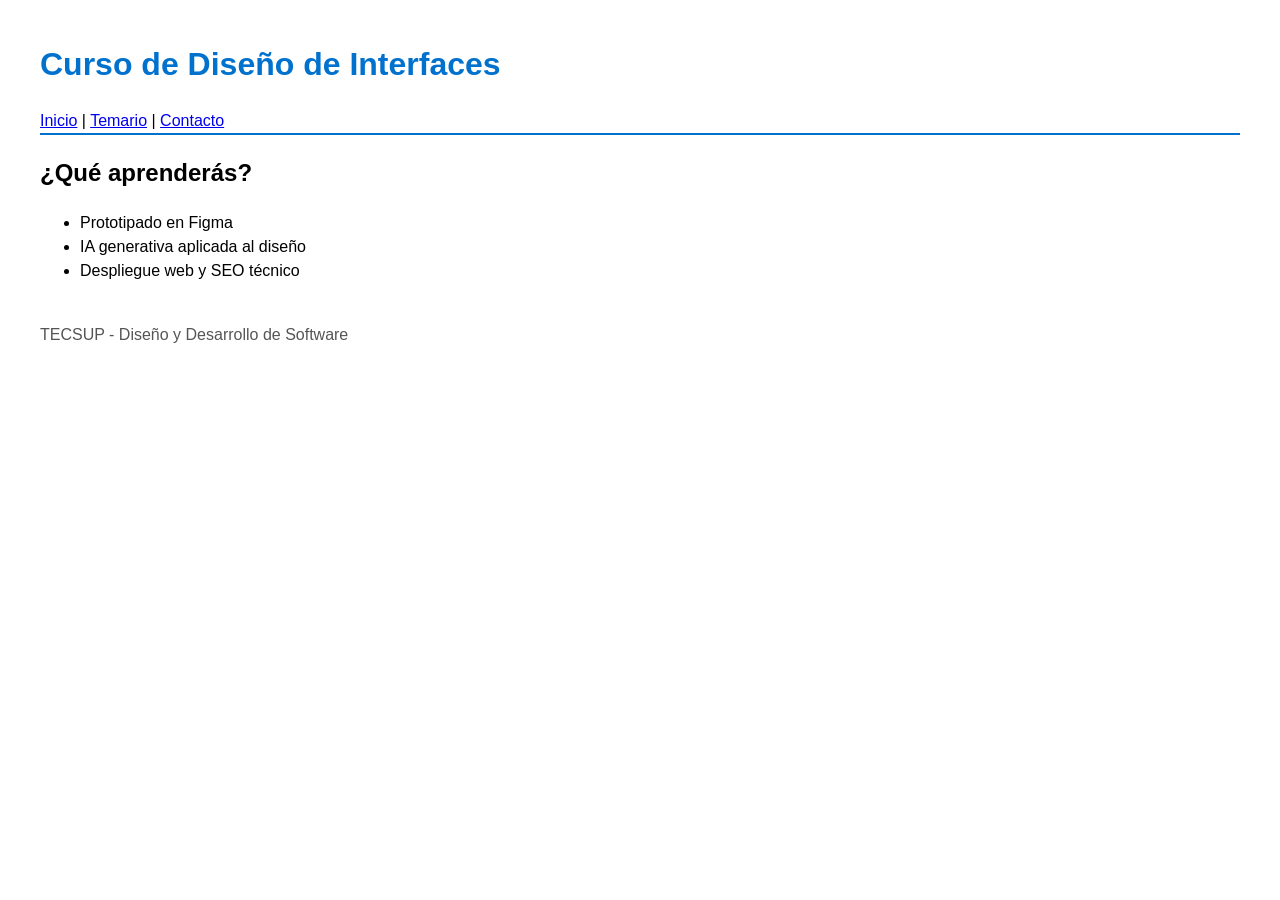
==== index.html @ 8ea0514d "Pagina con HTML semantico" ====
<!DOCTYPE html>
<html lang="es">
<head>
 <meta charset="UTF-8">
 <meta name="viewport" content="width=device-width, initial-scale=1.0">
 <title>Página</title>
 <link rel="stylesheet" href="estilos.css">
</head>
<body>
 <header>
 <h1>Curso de Diseño de Interfaces</h1>
 <nav>
 <a href="/">Inicio</a> | <a href="#temario">Temario</a> | <a href="#contacto">Contacto</a>
 </nav>
 </header>
 <main>
 <section id="temario">
 <h2>¿Qué aprenderás?</h2>
 <ul>
 <li>Prototipado en Figma</li>
 <li>IA generativa aplicada al diseño</li>
 <li>Despliegue web y SEO técnico</li>
 </ul>
 </section>
 </main>
 <footer id="contacto">
 <p>TECSUP - Diseño y Desarrollo de Software</p>
 </footer>
</body>
</html>
---- estilos.css ----
body {
 font-family: Arial, sans-serif;
 margin: 40px;
 line-height: 1.5;
}
header {
 border-bottom: 2px solid #0072ce;
}
h1 {
 color: #0072ce;
}
footer {
 margin-top: 40px;
 color: #555;
}
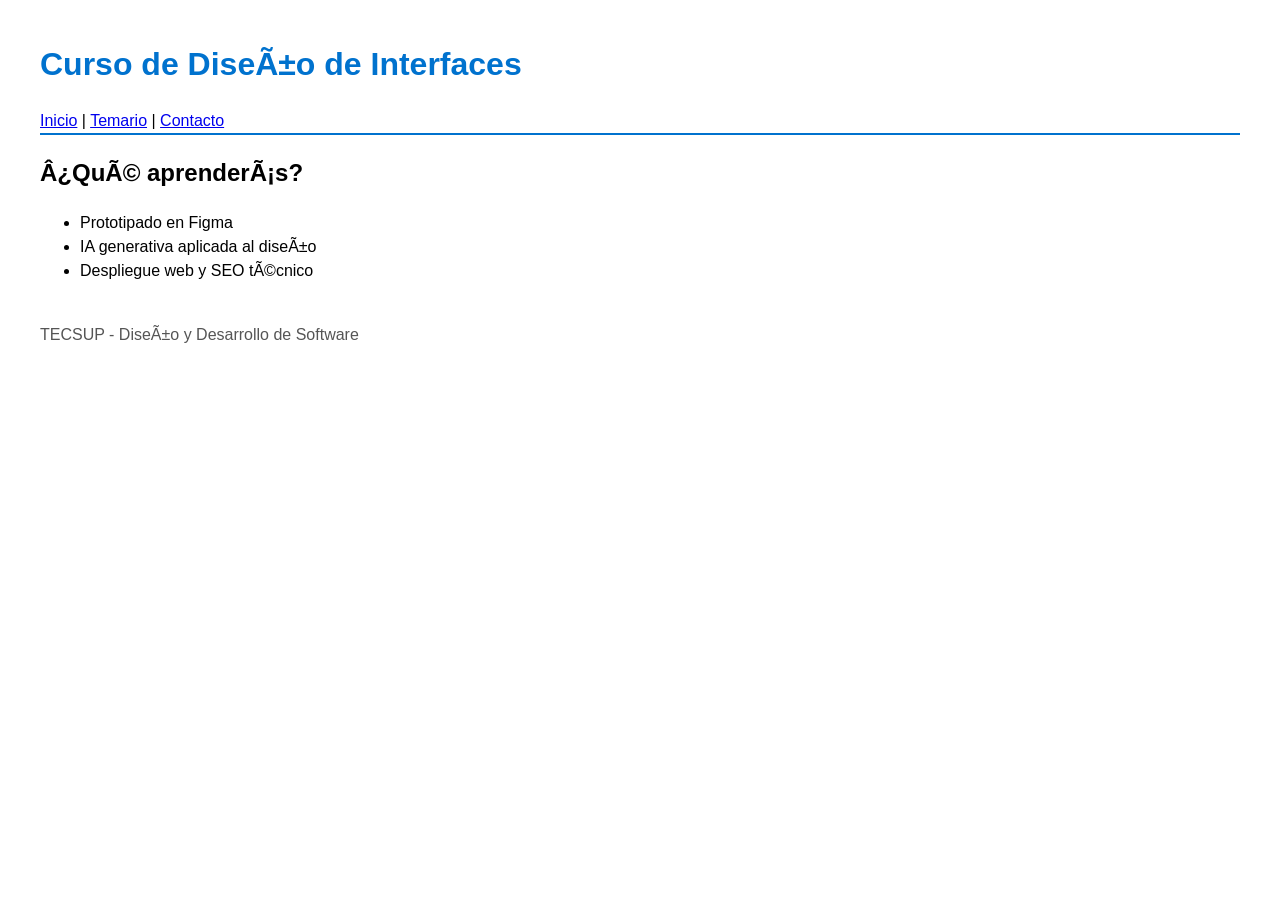
==== commit 22ef6b60: "Agrega pagina temario.html y actualiza sitemap" ====
--- a/index.html
+++ b/index.html
@@ -1,30 +1,48 @@
-<!DOCTYPE html>
+﻿<!DOCTYPE html>
 <html lang="es">
 <head>
  <meta charset="UTF-8">
  <meta name="viewport" content="width=device-width, initial-scale=1.0">
- <title>Página</title>
+ <title>Curso de DiseÃ±o de Interfaces | TECSUP</title>
+ <meta name="description" content="Aprende prototipado, IA generativa y despliegue web en el curso de DiseÃ±o de Interfaces de TECSUP.">
+ <!-- Open Graph: vista previa al compartir en redes -->
+ <meta property="og:title" content="Curso de DiseÃ±o de Interfaces | TECSUP">
+ <meta property="og:description" content="Prototipado, IA generativa y despliegue web.">
+ <meta property="og:type" content="website">
+ <meta property="og:url" content="https://vercel.app">
  <link rel="stylesheet" href="estilos.css">
+ <script type="application/ld+json">
+ {
+ "@context": "https://schema.org",
+ "@type": "Course",
+ "name": "DiseÃ±o de Interfaces de ProgramaciÃ³n Avanzado",
+ "description": "Prototipado, IA generativa y despliegue web.",
+ "provider": {
+ "@type": "Organization",
+ "name": "TECSUP"
+ }
+ }
+ </script>
 </head>
 <body>
  <header>
- <h1>Curso de Diseño de Interfaces</h1>
+ <h1>Curso de DiseÃ±o de Interfaces</h1>
  <nav>
- <a href="/">Inicio</a> | <a href="#temario">Temario</a> | <a href="#contacto">Contacto</a>
+ <a href="/">Inicio</a> | <a href="/temario.html">Temario</a> | <a href="#contacto">Contacto</a>
  </nav>
  </header>
  <main>
  <section id="temario">
- <h2>¿Qué aprenderás?</h2>
+ <h2>Â¿QuÃ© aprenderÃ¡s?</h2>
  <ul>
  <li>Prototipado en Figma</li>
- <li>IA generativa aplicada al diseño</li>
- <li>Despliegue web y SEO técnico</li>
+ <li>IA generativa aplicada al diseÃ±o</li>
+ <li>Despliegue web y SEO tÃ©cnico</li>
  </ul>
  </section>
  </main>
  <footer id="contacto">
- <p>TECSUP - Diseño y Desarrollo de Software</p>
+ <p>TECSUP - DiseÃ±o y Desarrollo de Software</p>
  </footer>
 </body>
 </html>
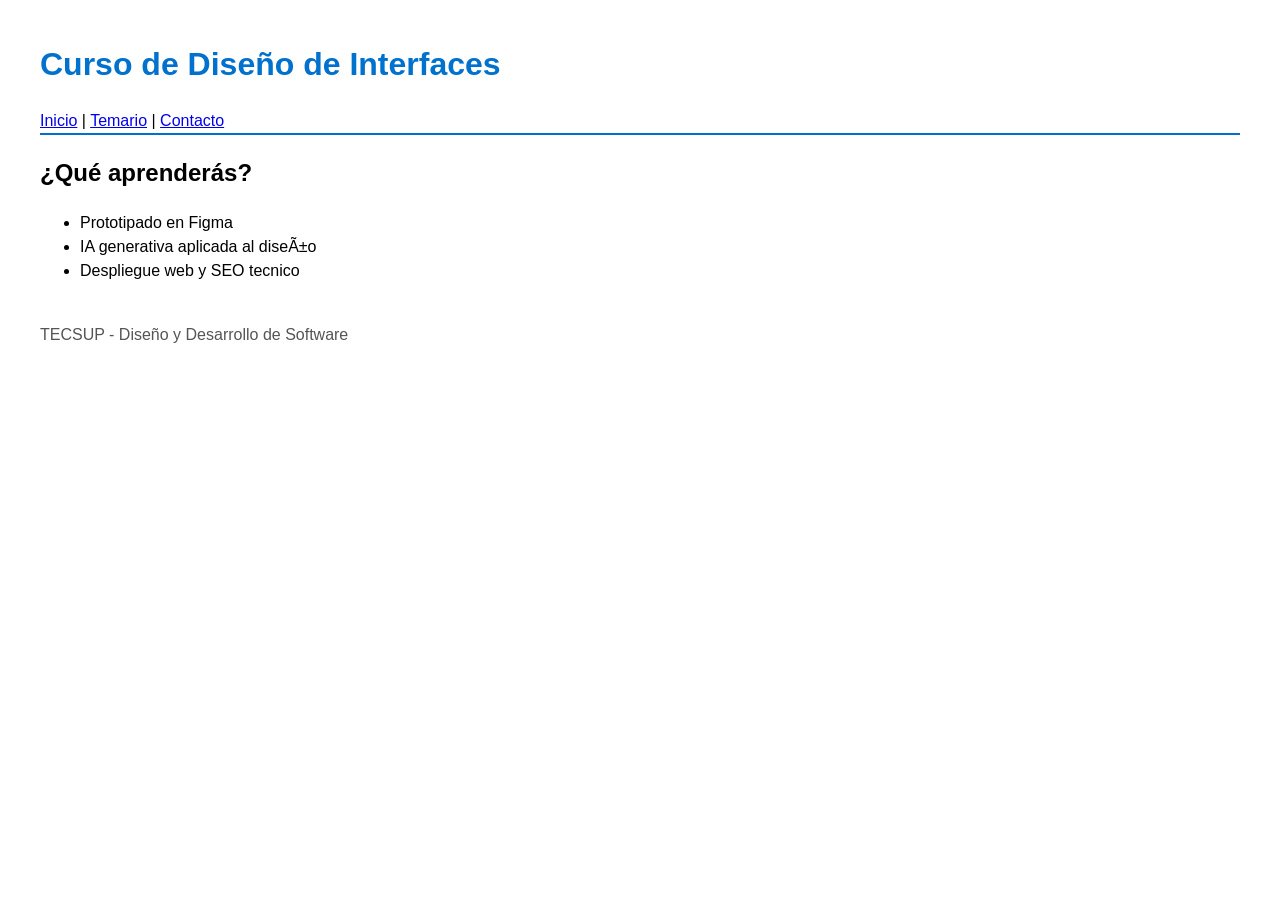
==== commit c2f9e254: "Update index.html" ====
--- a/index.html
+++ b/index.html
@@ -3,19 +3,20 @@
 <head>
  <meta charset="UTF-8">
  <meta name="viewport" content="width=device-width, initial-scale=1.0">
- <title>Curso de DiseÃ±o de Interfaces | TECSUP</title>
- <meta name="description" content="Aprende prototipado, IA generativa y despliegue web en el curso de DiseÃ±o de Interfaces de TECSUP.">
+ <title>Curso de Diseño de Interfaces | TECSUP</title>
+ <meta name="description" content="Aprende prototipado, IA generativa y despliegue web en el curso de Diseño de Interfaces de TECSUP.">
  <!-- Open Graph: vista previa al compartir en redes -->
- <meta property="og:title" content="Curso de DiseÃ±o de Interfaces | TECSUP">
+ <meta property="og:title" content="Curso de Diseñoo de Interfaces | TECSUP">
  <meta property="og:description" content="Prototipado, IA generativa y despliegue web.">
  <meta property="og:type" content="website">
- <meta property="og:url" content="https://vercel.app">
+ <meta property="og:url" content="https:/lab15-seo-neon.vercel.app/">
+
  <link rel="stylesheet" href="estilos.css">
  <script type="application/ld+json">
  {
  "@context": "https://schema.org",
  "@type": "Course",
- "name": "DiseÃ±o de Interfaces de ProgramaciÃ³n Avanzado",
+ "name": "Diseño de Interfaces de Programacion Avanzado",
  "description": "Prototipado, IA generativa y despliegue web.",
  "provider": {
  "@type": "Organization",
@@ -26,23 +27,23 @@
 </head>
 <body>
  <header>
- <h1>Curso de DiseÃ±o de Interfaces</h1>
+ <h1>Curso de Diseño de Interfaces</h1>
  <nav>
  <a href="/">Inicio</a> | <a href="/temario.html">Temario</a> | <a href="#contacto">Contacto</a>
  </nav>
  </header>
  <main>
  <section id="temario">
- <h2>Â¿QuÃ© aprenderÃ¡s?</h2>
+ <h2>¿Qué aprenderás?</h2>
  <ul>
  <li>Prototipado en Figma</li>
  <li>IA generativa aplicada al diseÃ±o</li>
- <li>Despliegue web y SEO tÃ©cnico</li>
+ <li>Despliegue web y SEO tecnico</li>
  </ul>
  </section>
  </main>
  <footer id="contacto">
- <p>TECSUP - DiseÃ±o y Desarrollo de Software</p>
+ <p>TECSUP - Diseño y Desarrollo de Software</p>
  </footer>
 </body>
 </html>
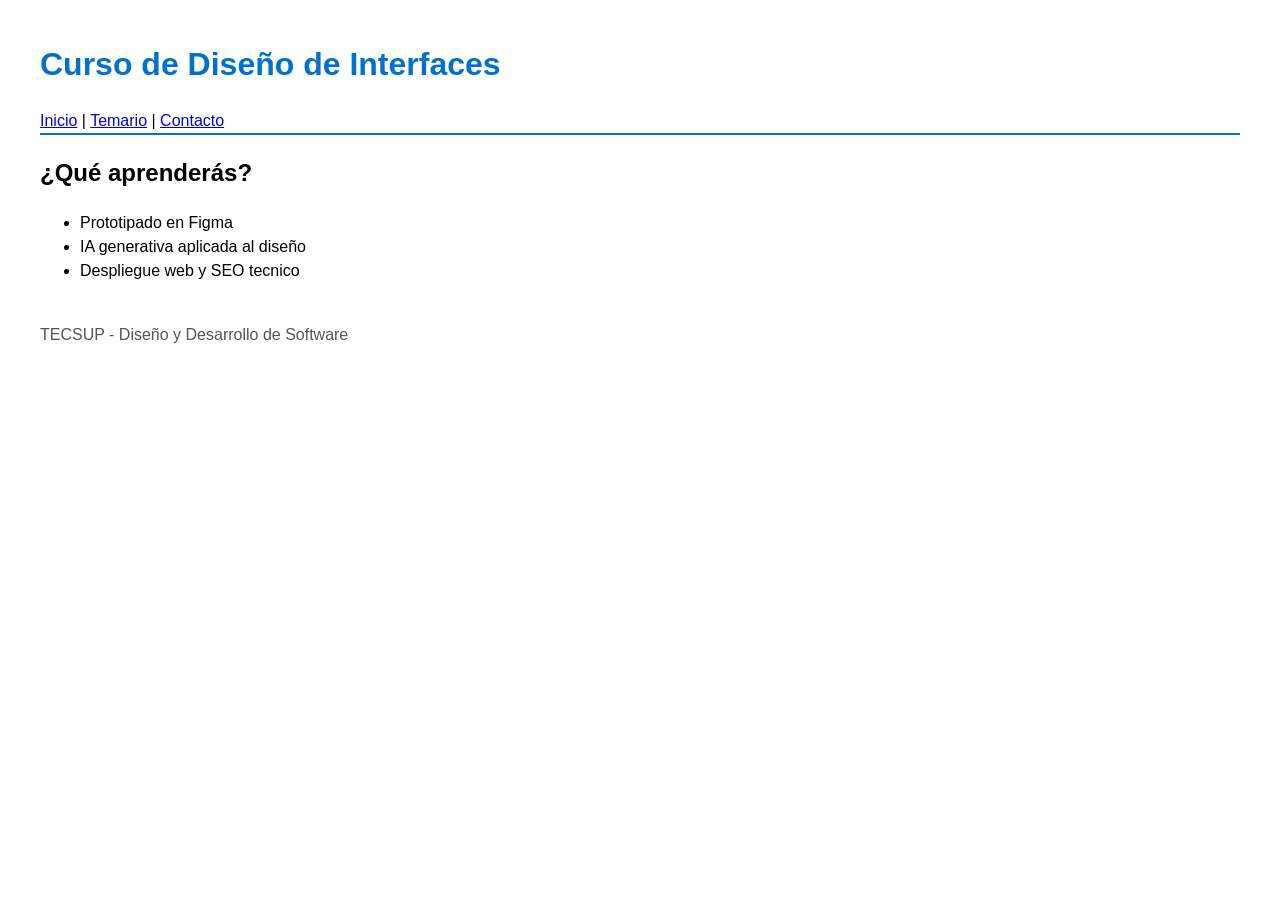
==== commit 62d46d31: "Update index.html" ====
--- a/index.html
+++ b/index.html
@@ -37,7 +37,7 @@
  <h2>¿Qué aprenderás?</h2>
  <ul>
  <li>Prototipado en Figma</li>
- <li>IA generativa aplicada al diseÃ±o</li>
+ <li>IA generativa aplicada al diseño</li>
  <li>Despliegue web y SEO tecnico</li>
  </ul>
  </section>
